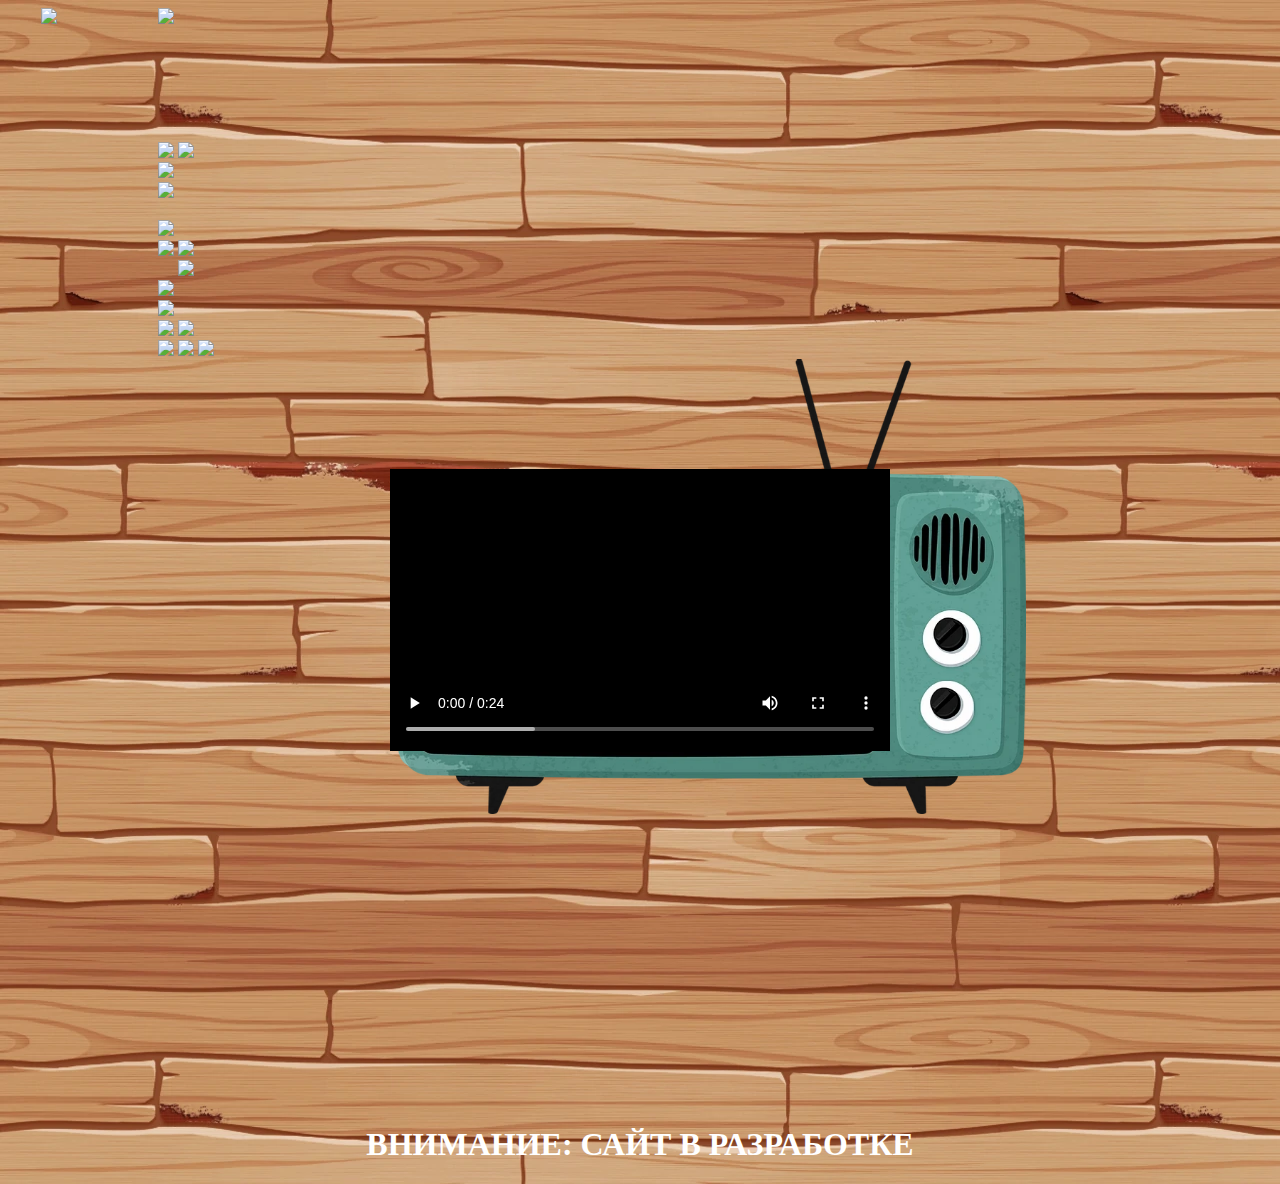
==== index.html @ 58607813 "Add files via upload" ====
<!DOCTYPE html>
<html>
<head>
	<meta charset="utf-8">
	<meta name="viewport" content="width=device-width, initial-scale=1">
	<title>привет сосед дневники галерея</title>
    <link rel="stylesheet" type="text/css" href="my.css">
    <link rel="stylesheet" type="text/css" href="fonts.css"> 
    <link rel="stylesheet" type="text/css" href="fonts/europa_brush">
    <link rel="stylesheet" type="text/css" href="он.html">
</head>
<body>

<!-- 
<div class="block"> hgtggntghjbthbght </div>
<div class="block"> fgtgttgtgtgtggtgt </div> -->

<img src="https://static.wixstatic.com/media/ac229c_18f925bf1d3549a5af38588b54005e68~mv2.png/v1/fill/w_893,h_288,al_c,q_85,usm_0.66_1.00_0.01,enc_auto/3.png">


<img src="https://static.wixstatic.com/media/27364e_6e71498ea90f499faf4dca09dc1be21c~mv2.png?dn=logo_2.png" width="300px" class="er">







<div><h2><a href="инфа.html">информация</a></h2></div>

<div><h2><a href="index.html">галерея</a></h2></div>

<!-- <div class="он"><h2><a href="он.html"></a></h2></div> -->












<!-- 
<div class="block"> Hello Neighbor </div>
 -->







<img src="https://100pristavok.ru/upload/iblock/bff/bff9ae03f2b9cddb54249f2b6760f3cb.jpg" class="d">

<img src="https://avatars.mds.yandex.net/i?id=305524fa8b1fc568a40fdd0c45a9ef65-4033951-images-thumbs&n=13" width="30%"><br>

<!-- <img src="https://static.wikia.nocookie.net/hello-neighbor-game/images/f/f7/%D0%90%D1%80%D0%BE%D0%BD_%D0%BE%D0%B1%D1%8B%D1%87%D0%BD%D1%8B%D0%B9.png/revision/latest/scale-to-width-down/109?cb=20190708083134&path-prefix=ru"> -->

<!-- <img src="https://static.wikia.nocookie.net/hello-neighbor-game/images/d/d5/%D0%90%D0%BA%D1%83%D0%BB%D0%BE%D1%82%D1%80%D0%BE%D0%BD_%D1%80%D0%B5%D0%BB%D0%B8%D0%B7.png/revision/latest/scale-to-width-down/239?cb=20171214081008&path-prefix=ru"
><br>
 -->

<img src="https://static.wikia.nocookie.net/hello-neighbor-game/images/4/46/Nicky.png/revision/latest/scale-to-width-down/100?cb=20200731152921&path-prefix=ru"><br>

<img src="http://squarefaction.ru/files/game/13018/gallery/20191029134319_b9548de4.jpg" width="30%"><br><br>



<img src="https://static.wixstatic.com/media/ac229c_5920426342754964bea25223851aae50~mv2.png/v1/fill/w_183,h_186,al_c,q_85,usm_0.66_1.00_0.01,enc_auto/5.png"><br>

<img src="https://wonder-day.com/wp-content/uploads/2020/04/wonder-day-hello-neighbor-3.jpg" width="40%">





<img src="https://static.wixstatic.com/media/ac229c_18f925bf1d3549a5af38588b54005e68~mv2.png/v1/fill/w_893,h_288,al_c,q_85,usm_0.66_1.00_0.01,enc_auto/3.png"><br>


















<img src="https://static.wixstatic.com/media/ac229c_f7ccded2fb414d149bc3e1e321cf7477~mv2.png/v1/fill/w_347,h_239,al_c,lg_1,q_85,enc_auto/7.png" class="l">




<img src="https://static.wixstatic.com/media/ac229c_09bf2bb7b07544d1bf8fe09143dd8d4f~mv2.png/v1/fill/w_644,h_370,al_c,q_85,usm_0.66_1.00_0.01,enc_auto/8.png"><br>



<img src="https://static.wixstatic.com/media/ac229c_176cd6ad4fdc49cf8bf7cfc01394396d~mv2.jpg/v1/fill/w_394,h_557,al_c,q_80,usm_0.66_1.00_0.01,enc_auto/A2A8E6F2-4EA3-4BAC-A46A-3BBAA61B7589.jpg" class="u"><br>




<img src="https://static.wixstatic.com/media/ac229c_83b4fcf0f58c4d7983740b0f018df1ff~mv2.png/v1/fill/w_474,h_258,al_c,q_85,usm_0.66_1.00_0.01,enc_auto/5.png" class="i"><br>




<img src="https://static.wixstatic.com/media/ac229c_c625d976426b493aa5f5e7804679e0b7~mv2.jpg/v1/fill/w_368,h_513,al_c,q_80,usm_0.66_1.00_0.01,enc_auto/8FD4D59E-CB80-4E51-B939-EF1EA46137C6.jpg">




<img src="https://static.wixstatic.com/media/ac229c_c4fa1735dc3f466b8108b734fe589992~mv2.png/v1/fill/w_276,h_286,al_c,q_85,usm_0.66_1.00_0.01,enc_auto/27bcaf3d638c866b.png"><br>





<img src="https://static.wixstatic.com/media/ac229c_cfa73aa4e1ee4cedaed5d1dac1865c91~mv2.png/v1/fill/w_276,h_283,al_c,q_85,usm_0.66_1.00_0.01,enc_auto/picturemessage_r5wkuaug_w4s.png">







<img src="https://static.wixstatic.com/media/ac229c_7c98605524ff4c52a842b8afe78fc5e4~mv2.png/v1/fill/w_590,h_432,al_c,q_85,enc_auto/17.png">


<img src="https://static.wixstatic.com/media/ac229c_c98ae9c8185e4746b379f7d5e82251b8~mv2.png/v1/fill/w_929,h_499,al_c,q_90,usm_0.66_1.00_0.01,enc_auto/render06.png"><br>



<center><img src="_ .webp" width="50%" class="po"></center>


<center><video src="movie480_vp9.webm"controls></video></center>






<h1 align="center">ВНИМАНИЕ: САЙТ В РАЗРАБОТКЕ</h1>



</body>
</html>
---- my.css ----
body {
	background-image: url(Porch.webp);
}


.d {
   width: 50%;
}

.a {
	text-decoration: red;
	color: red;
	text-decoration-color: red;
}

h1 {
	color: black;
}


/*.block {	
   color: #fff;
   position: relative;
   z-index: 2;
}*/

/*.block {
	background-color: black;
	color: #fff;
	position: relative;
	right: 70px;
	left: 70px;
}*/


div {
	position: relative;
	left: 200px;
	bottom: 270px;
}

h1 {
	color: #fff;
}

a {
	color: white;
}

img {
	position: relative;
	left: 150px;
}

.er {
	position: relative;
	left: 1%;

}


.l {
	position: relative;
	bottom: 450px ;
}

video {
	width: 500px;
	position: relative;
   bottom: 350px;
}

.po {
	position: relative;
	left: 70px;
	bottom: 1px;
}
 a {
 	color: white;
 	position: relative;

 }
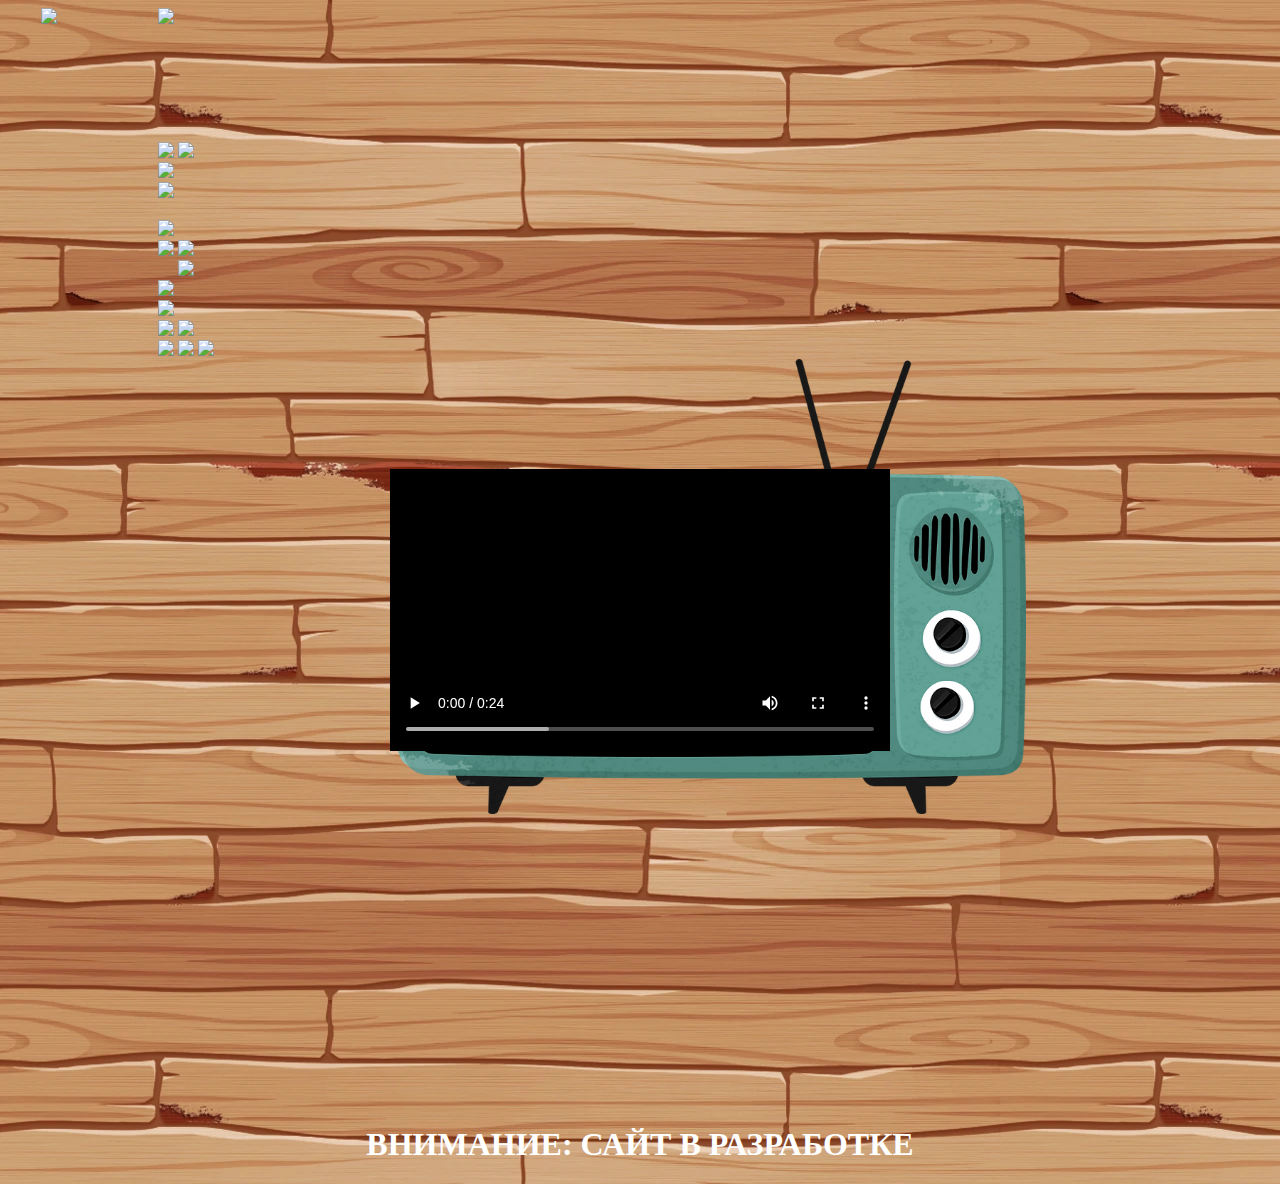
==== commit 73a456a5: "Add files via upload" ====
--- a/index.html
+++ b/index.html
@@ -141,7 +141,7 @@
 
 
 
-<center><img src="_ .webp" width="50%" class="po"></center>
+<center><img src="15.webp" width="50%" class="po"></center>
 
 
 <center><video src="movie480_vp9.webm"controls></video></center>
